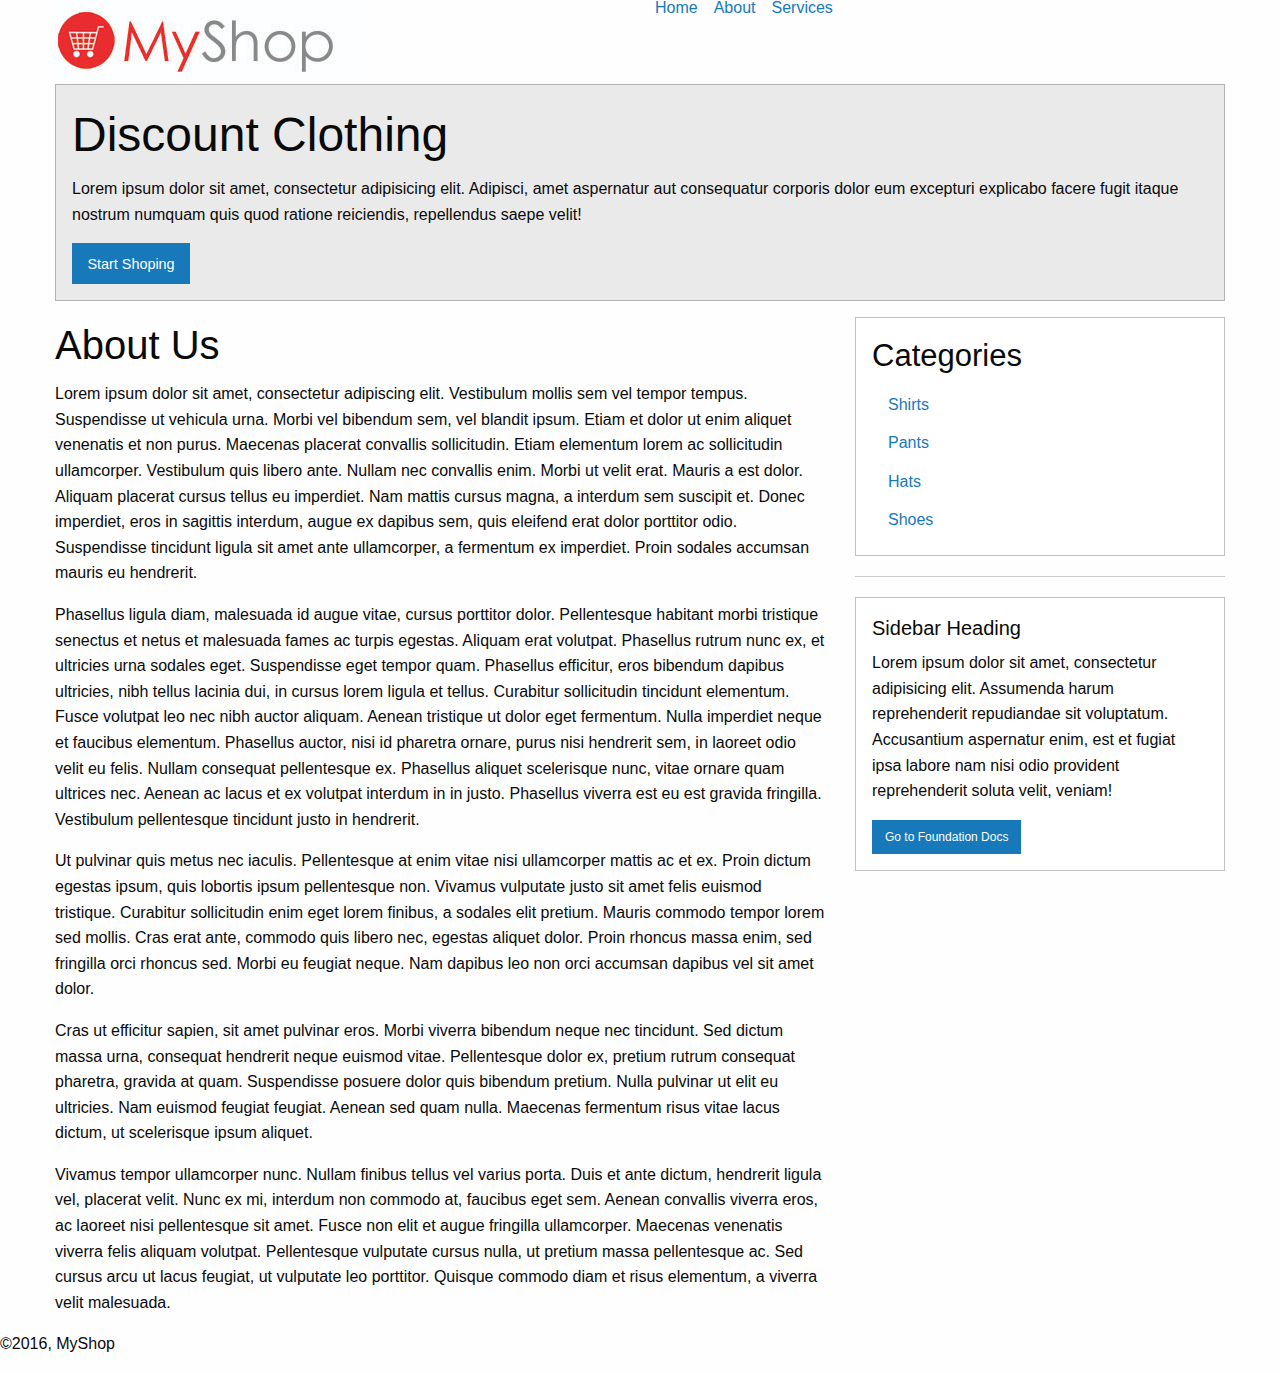
==== about.html @ 0606c753 "Lesson 38) Ecommerce HTML Template Part A Added HTML templates for index, detail and about pages.  U" ====
<!doctype html>
<html class="no-js" lang="en" dir="ltr">
<head>
    <meta charset="utf-8">
    <meta http-equiv="x-ua-compatible" content="ie=edge">
    <meta name="viewport" content="width=device-width, initial-scale=1.0">
    <title>Foundation for Sites</title>
    <link rel="stylesheet" href="css/foundation.css">
    <link rel="stylesheet" href="css/app.css">
</head>
<body>

<div class="grid-container">
    <div class="grid-x grid-padding-x">
        <div class="large-6 cell">
            <img src="/img/logo.jpg" alt="Store Logo">
        </div>
        <div class="large-6 cell">
            <ul class="menu simple main-nav">
                <li><a href="/">Home</a></li>
                <li><a href="/about">About</a></li>
                <li><a href="/services">Services</a></li>
            </ul>
        </div>
    </div>

    <div class="grid-x grid-padding-x">
        <div class="large-12 cell">
            <div class="callout secondary">
                <h1>Discount Clothing</h1>
                <p>Lorem ipsum dolor sit amet, consectetur adipisicing elit. Adipisci, amet aspernatur aut consequatur
                    corporis dolor eum excepturi explicabo facere fugit itaque nostrum numquam quis quod ratione
                    reiciendis, repellendus saepe velit!</p>
                <button class="button">Start Shoping</button>
            </div>
        </div>
    </div>

    <div class="grid-x grid-padding-x">
        <div class="large-8 medium-8 cell">
            <div class="single-product">
                <div class="grid-x grid-padding-x">
                    <div class="large-12 medium-12 small-12 cell product end">
                        <h2>About Us</h2>
                        <p>Lorem ipsum dolor sit amet, consectetur adipiscing elit. Vestibulum mollis sem vel tempor
                            tempus. Suspendisse ut vehicula urna. Morbi vel bibendum sem, vel blandit ipsum. Etiam et
                            dolor ut enim aliquet venenatis et non purus. Maecenas placerat convallis sollicitudin.
                            Etiam elementum lorem ac sollicitudin ullamcorper. Vestibulum quis libero ante. Nullam nec
                            convallis enim. Morbi ut velit erat. Mauris a est dolor. Aliquam placerat cursus tellus eu
                            imperdiet. Nam mattis cursus magna, a interdum sem suscipit et. Donec imperdiet, eros in
                            sagittis interdum, augue ex dapibus sem, quis eleifend erat dolor porttitor odio.
                            Suspendisse tincidunt ligula sit amet ante ullamcorper, a fermentum ex imperdiet. Proin
                            sodales accumsan mauris eu hendrerit.</p>


                        <p>Phasellus ligula diam, malesuada id augue vitae, cursus porttitor dolor. Pellentesque
                            habitant morbi tristique senectus et netus et malesuada fames ac turpis egestas. Aliquam
                            erat volutpat. Phasellus rutrum nunc ex, et ultricies urna sodales eget. Suspendisse eget
                            tempor quam. Phasellus efficitur, eros bibendum dapibus ultricies, nibh tellus lacinia dui,
                            in cursus lorem ligula et tellus. Curabitur sollicitudin tincidunt elementum. Fusce volutpat
                            leo nec nibh auctor aliquam. Aenean tristique ut dolor eget fermentum. Nulla imperdiet neque
                            et faucibus elementum. Phasellus auctor, nisi id pharetra ornare, purus nisi hendrerit sem,
                            in laoreet odio velit eu felis. Nullam consequat pellentesque ex. Phasellus aliquet
                            scelerisque nunc, vitae ornare quam ultrices nec. Aenean ac lacus et ex volutpat interdum in
                            in justo. Phasellus viverra est eu est gravida fringilla. Vestibulum pellentesque tincidunt
                            justo in hendrerit.</p>

                        <p>Ut pulvinar quis metus nec iaculis. Pellentesque at enim vitae nisi ullamcorper mattis ac et
                            ex. Proin dictum egestas ipsum, quis lobortis ipsum pellentesque non. Vivamus vulputate
                            justo sit amet felis euismod tristique. Curabitur sollicitudin enim eget lorem finibus, a
                            sodales elit pretium. Mauris commodo tempor lorem sed mollis. Cras erat ante, commodo quis
                            libero nec, egestas aliquet dolor. Proin rhoncus massa enim, sed fringilla orci rhoncus sed.
                            Morbi eu feugiat neque. Nam dapibus leo non orci accumsan dapibus vel sit amet dolor.</p>

                        <p>Cras ut efficitur sapien, sit amet pulvinar eros. Morbi viverra bibendum neque nec tincidunt.
                            Sed dictum massa urna, consequat hendrerit neque euismod vitae. Pellentesque dolor ex,
                            pretium rutrum consequat pharetra, gravida at quam. Suspendisse posuere dolor quis bibendum
                            pretium. Nulla pulvinar ut elit eu ultricies. Nam euismod feugiat feugiat. Aenean sed quam
                            nulla. Maecenas fermentum risus vitae lacus dictum, ut scelerisque ipsum aliquet.</p>

                        <p>Vivamus tempor ullamcorper nunc. Nullam finibus tellus vel varius porta. Duis et ante dictum,
                            hendrerit ligula vel, placerat velit. Nunc ex mi, interdum non commodo at, faucibus eget
                            sem. Aenean convallis viverra eros, ac laoreet nisi pellentesque sit amet. Fusce non elit et
                            augue fringilla ullamcorper. Maecenas venenatis viverra felis aliquam volutpat. Pellentesque
                            vulputate cursus nulla, ut pretium massa pellentesque ac. Sed cursus arcu ut lacus feugiat,
                            ut vulputate leo porttitor. Quisque commodo diam et risus elementum, a viverra velit
                            malesuada.</p>
                    </div>
                </div>
            </div>
        </div>

        <!-- Sidebar -->
        <div class="large-4 medium-4 cell">
            <div class="callout">
                <h3>Categories</h3>
                <ul class="menu vertical">
                    <li><a href="#">Shirts</a></li>
                    <li><a href="#">Pants</a></li>
                    <li><a href="#">Hats</a></li>
                    <li><a href="#">Shoes</a></li>
                </ul>
            </div>
            <hr>
            <div class="callout">
                <h5>Sidebar Heading</h5>
                <p>Lorem ipsum dolor sit amet, consectetur adipisicing elit. Assumenda harum reprehenderit repudiandae
                    sit voluptatum. Accusantium aspernatur enim, est et fugiat ipsa labore nam nisi odio provident
                    reprehenderit soluta velit, veniam!</p>
                <a href="http://foundation.zurb.com/sites/docs" class="button small">Go to Foundation Docs</a>
            </div>
        </div>
    </div>
</div>

<footer>
    <p>&copy;2016, MyShop</p>
</footer>

<script src="js/vendor/jquery.js"></script>
<script src="js/vendor/what-input.js"></script>
<script src="js/vendor/foundation.js"></script>
<script src="js/app.js"></script>
</body>
</html>
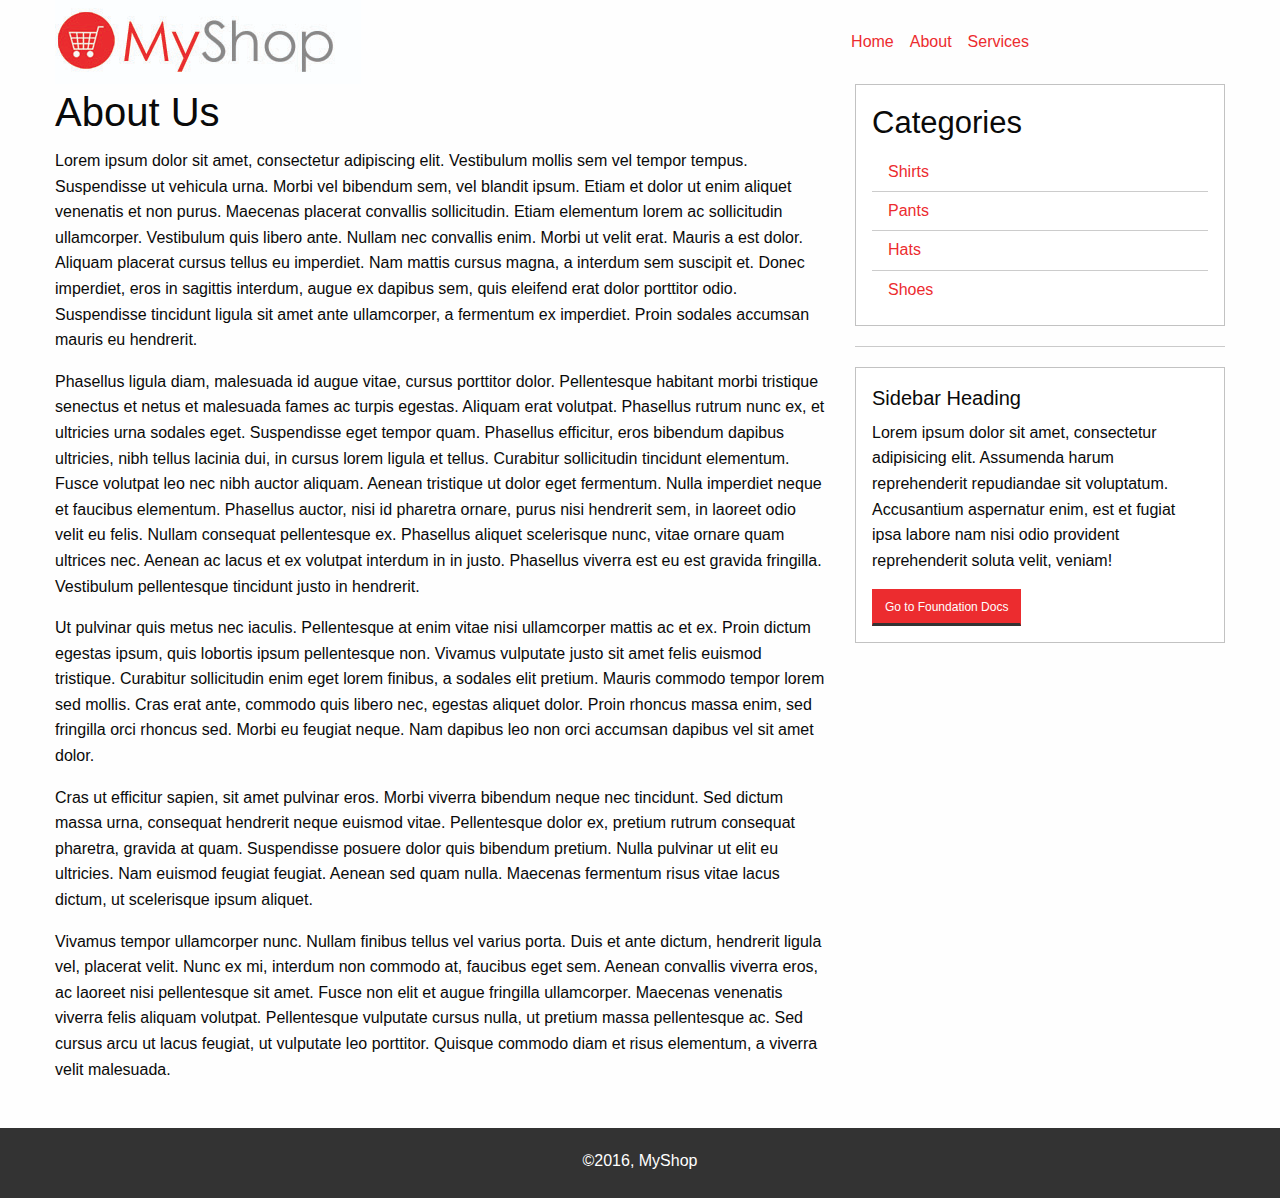
==== commit 694c3de3: "Lesson 39) Ecommerce HTML Template Part B Completed HTML templates and added some styling for index," ====
--- a/about.html
+++ b/about.html
@@ -15,7 +15,7 @@
         <div class="large-6 cell">
             <img src="/img/logo.jpg" alt="Store Logo">
         </div>
-        <div class="large-6 cell">
+        <div class="large-6 cell menu">
             <ul class="menu simple main-nav">
                 <li><a href="/">Home</a></li>
                 <li><a href="/about">About</a></li>
@@ -25,67 +25,53 @@
     </div>
 
     <div class="grid-x grid-padding-x">
-        <div class="large-12 cell">
-            <div class="callout secondary">
-                <h1>Discount Clothing</h1>
-                <p>Lorem ipsum dolor sit amet, consectetur adipisicing elit. Adipisci, amet aspernatur aut consequatur
-                    corporis dolor eum excepturi explicabo facere fugit itaque nostrum numquam quis quod ratione
-                    reiciendis, repellendus saepe velit!</p>
-                <button class="button">Start Shoping</button>
-            </div>
-        </div>
-    </div>
-
-    <div class="grid-x grid-padding-x">
         <div class="large-8 medium-8 cell">
-            <div class="single-product">
-                <div class="grid-x grid-padding-x">
-                    <div class="large-12 medium-12 small-12 cell product end">
-                        <h2>About Us</h2>
-                        <p>Lorem ipsum dolor sit amet, consectetur adipiscing elit. Vestibulum mollis sem vel tempor
-                            tempus. Suspendisse ut vehicula urna. Morbi vel bibendum sem, vel blandit ipsum. Etiam et
-                            dolor ut enim aliquet venenatis et non purus. Maecenas placerat convallis sollicitudin.
-                            Etiam elementum lorem ac sollicitudin ullamcorper. Vestibulum quis libero ante. Nullam nec
-                            convallis enim. Morbi ut velit erat. Mauris a est dolor. Aliquam placerat cursus tellus eu
-                            imperdiet. Nam mattis cursus magna, a interdum sem suscipit et. Donec imperdiet, eros in
-                            sagittis interdum, augue ex dapibus sem, quis eleifend erat dolor porttitor odio.
-                            Suspendisse tincidunt ligula sit amet ante ullamcorper, a fermentum ex imperdiet. Proin
-                            sodales accumsan mauris eu hendrerit.</p>
+            <div class="grid-x grid-padding-x">
+                <div class="large-12 medium-12 small-12 cell">
+                    <h2>About Us</h2>
+                    <p>Lorem ipsum dolor sit amet, consectetur adipiscing elit. Vestibulum mollis sem vel tempor
+                        tempus. Suspendisse ut vehicula urna. Morbi vel bibendum sem, vel blandit ipsum. Etiam et
+                        dolor ut enim aliquet venenatis et non purus. Maecenas placerat convallis sollicitudin.
+                        Etiam elementum lorem ac sollicitudin ullamcorper. Vestibulum quis libero ante. Nullam nec
+                        convallis enim. Morbi ut velit erat. Mauris a est dolor. Aliquam placerat cursus tellus eu
+                        imperdiet. Nam mattis cursus magna, a interdum sem suscipit et. Donec imperdiet, eros in
+                        sagittis interdum, augue ex dapibus sem, quis eleifend erat dolor porttitor odio.
+                        Suspendisse tincidunt ligula sit amet ante ullamcorper, a fermentum ex imperdiet. Proin
+                        sodales accumsan mauris eu hendrerit.</p>
 
 
-                        <p>Phasellus ligula diam, malesuada id augue vitae, cursus porttitor dolor. Pellentesque
-                            habitant morbi tristique senectus et netus et malesuada fames ac turpis egestas. Aliquam
-                            erat volutpat. Phasellus rutrum nunc ex, et ultricies urna sodales eget. Suspendisse eget
-                            tempor quam. Phasellus efficitur, eros bibendum dapibus ultricies, nibh tellus lacinia dui,
-                            in cursus lorem ligula et tellus. Curabitur sollicitudin tincidunt elementum. Fusce volutpat
-                            leo nec nibh auctor aliquam. Aenean tristique ut dolor eget fermentum. Nulla imperdiet neque
-                            et faucibus elementum. Phasellus auctor, nisi id pharetra ornare, purus nisi hendrerit sem,
-                            in laoreet odio velit eu felis. Nullam consequat pellentesque ex. Phasellus aliquet
-                            scelerisque nunc, vitae ornare quam ultrices nec. Aenean ac lacus et ex volutpat interdum in
-                            in justo. Phasellus viverra est eu est gravida fringilla. Vestibulum pellentesque tincidunt
-                            justo in hendrerit.</p>
+                    <p>Phasellus ligula diam, malesuada id augue vitae, cursus porttitor dolor. Pellentesque
+                        habitant morbi tristique senectus et netus et malesuada fames ac turpis egestas. Aliquam
+                        erat volutpat. Phasellus rutrum nunc ex, et ultricies urna sodales eget. Suspendisse eget
+                        tempor quam. Phasellus efficitur, eros bibendum dapibus ultricies, nibh tellus lacinia dui,
+                        in cursus lorem ligula et tellus. Curabitur sollicitudin tincidunt elementum. Fusce volutpat
+                        leo nec nibh auctor aliquam. Aenean tristique ut dolor eget fermentum. Nulla imperdiet neque
+                        et faucibus elementum. Phasellus auctor, nisi id pharetra ornare, purus nisi hendrerit sem,
+                        in laoreet odio velit eu felis. Nullam consequat pellentesque ex. Phasellus aliquet
+                        scelerisque nunc, vitae ornare quam ultrices nec. Aenean ac lacus et ex volutpat interdum in
+                        in justo. Phasellus viverra est eu est gravida fringilla. Vestibulum pellentesque tincidunt
+                        justo in hendrerit.</p>
 
-                        <p>Ut pulvinar quis metus nec iaculis. Pellentesque at enim vitae nisi ullamcorper mattis ac et
-                            ex. Proin dictum egestas ipsum, quis lobortis ipsum pellentesque non. Vivamus vulputate
-                            justo sit amet felis euismod tristique. Curabitur sollicitudin enim eget lorem finibus, a
-                            sodales elit pretium. Mauris commodo tempor lorem sed mollis. Cras erat ante, commodo quis
-                            libero nec, egestas aliquet dolor. Proin rhoncus massa enim, sed fringilla orci rhoncus sed.
-                            Morbi eu feugiat neque. Nam dapibus leo non orci accumsan dapibus vel sit amet dolor.</p>
+                    <p>Ut pulvinar quis metus nec iaculis. Pellentesque at enim vitae nisi ullamcorper mattis ac et
+                        ex. Proin dictum egestas ipsum, quis lobortis ipsum pellentesque non. Vivamus vulputate
+                        justo sit amet felis euismod tristique. Curabitur sollicitudin enim eget lorem finibus, a
+                        sodales elit pretium. Mauris commodo tempor lorem sed mollis. Cras erat ante, commodo quis
+                        libero nec, egestas aliquet dolor. Proin rhoncus massa enim, sed fringilla orci rhoncus sed.
+                        Morbi eu feugiat neque. Nam dapibus leo non orci accumsan dapibus vel sit amet dolor.</p>
 
-                        <p>Cras ut efficitur sapien, sit amet pulvinar eros. Morbi viverra bibendum neque nec tincidunt.
-                            Sed dictum massa urna, consequat hendrerit neque euismod vitae. Pellentesque dolor ex,
-                            pretium rutrum consequat pharetra, gravida at quam. Suspendisse posuere dolor quis bibendum
-                            pretium. Nulla pulvinar ut elit eu ultricies. Nam euismod feugiat feugiat. Aenean sed quam
-                            nulla. Maecenas fermentum risus vitae lacus dictum, ut scelerisque ipsum aliquet.</p>
+                    <p>Cras ut efficitur sapien, sit amet pulvinar eros. Morbi viverra bibendum neque nec tincidunt.
+                        Sed dictum massa urna, consequat hendrerit neque euismod vitae. Pellentesque dolor ex,
+                        pretium rutrum consequat pharetra, gravida at quam. Suspendisse posuere dolor quis bibendum
+                        pretium. Nulla pulvinar ut elit eu ultricies. Nam euismod feugiat feugiat. Aenean sed quam
+                        nulla. Maecenas fermentum risus vitae lacus dictum, ut scelerisque ipsum aliquet.</p>
 
-                        <p>Vivamus tempor ullamcorper nunc. Nullam finibus tellus vel varius porta. Duis et ante dictum,
-                            hendrerit ligula vel, placerat velit. Nunc ex mi, interdum non commodo at, faucibus eget
-                            sem. Aenean convallis viverra eros, ac laoreet nisi pellentesque sit amet. Fusce non elit et
-                            augue fringilla ullamcorper. Maecenas venenatis viverra felis aliquam volutpat. Pellentesque
-                            vulputate cursus nulla, ut pretium massa pellentesque ac. Sed cursus arcu ut lacus feugiat,
-                            ut vulputate leo porttitor. Quisque commodo diam et risus elementum, a viverra velit
-                            malesuada.</p>
-                    </div>
+                    <p>Vivamus tempor ullamcorper nunc. Nullam finibus tellus vel varius porta. Duis et ante dictum,
+                        hendrerit ligula vel, placerat velit. Nunc ex mi, interdum non commodo at, faucibus eget
+                        sem. Aenean convallis viverra eros, ac laoreet nisi pellentesque sit amet. Fusce non elit et
+                        augue fringilla ullamcorper. Maecenas venenatis viverra felis aliquam volutpat. Pellentesque
+                        vulputate cursus nulla, ut pretium massa pellentesque ac. Sed cursus arcu ut lacus feugiat,
+                        ut vulputate leo porttitor. Quisque commodo diam et risus elementum, a viverra velit
+                        malesuada.</p>
                 </div>
             </div>
         </div>
--- a/css/app.css
+++ b/css/app.css
@@ -0,0 +1,74 @@
+a {
+    color: #ec2c2f;
+}
+
+a:hover {
+    color: #333;
+}
+.button {
+    background: #ec2c2f;
+
+    border-bottom: 3px #333 solid;
+}
+
+.button:hover {
+    background: #333;
+}
+
+header {
+    margin-bottom: 20px;
+}
+header .main-nav {
+    float: right;
+    margin-top: 30px;
+    font-size: 18px;
+}
+
+header .main-nav li {
+    padding-right: 20px;
+}
+
+div.menu {
+    position: relative;
+}
+
+ul.main-nav {
+    position: absolute;
+    top: 50%;
+    left: 50%;
+    transform: translate(-50%, -50% );
+}
+
+.showcase .callout {
+    text-align: center;
+    padding: 30px;
+    margin-bottom: 20px;
+}
+
+.products .cell {
+    margin-bottom: 40px;
+}
+
+.product {
+    text-align: center;
+}
+
+.product button {
+    margin-top: 10px;
+}
+
+.vertical li {
+    border-bottom: 1px #ccc solid;
+}
+.vertical li:last-child {
+    border-bottom: none;
+}
+
+footer {
+    background: #333;
+    color: #fff;
+    text-align: center;
+    margin-top: 30px;
+    padding-top: 20px;
+    height: 70px;
+}